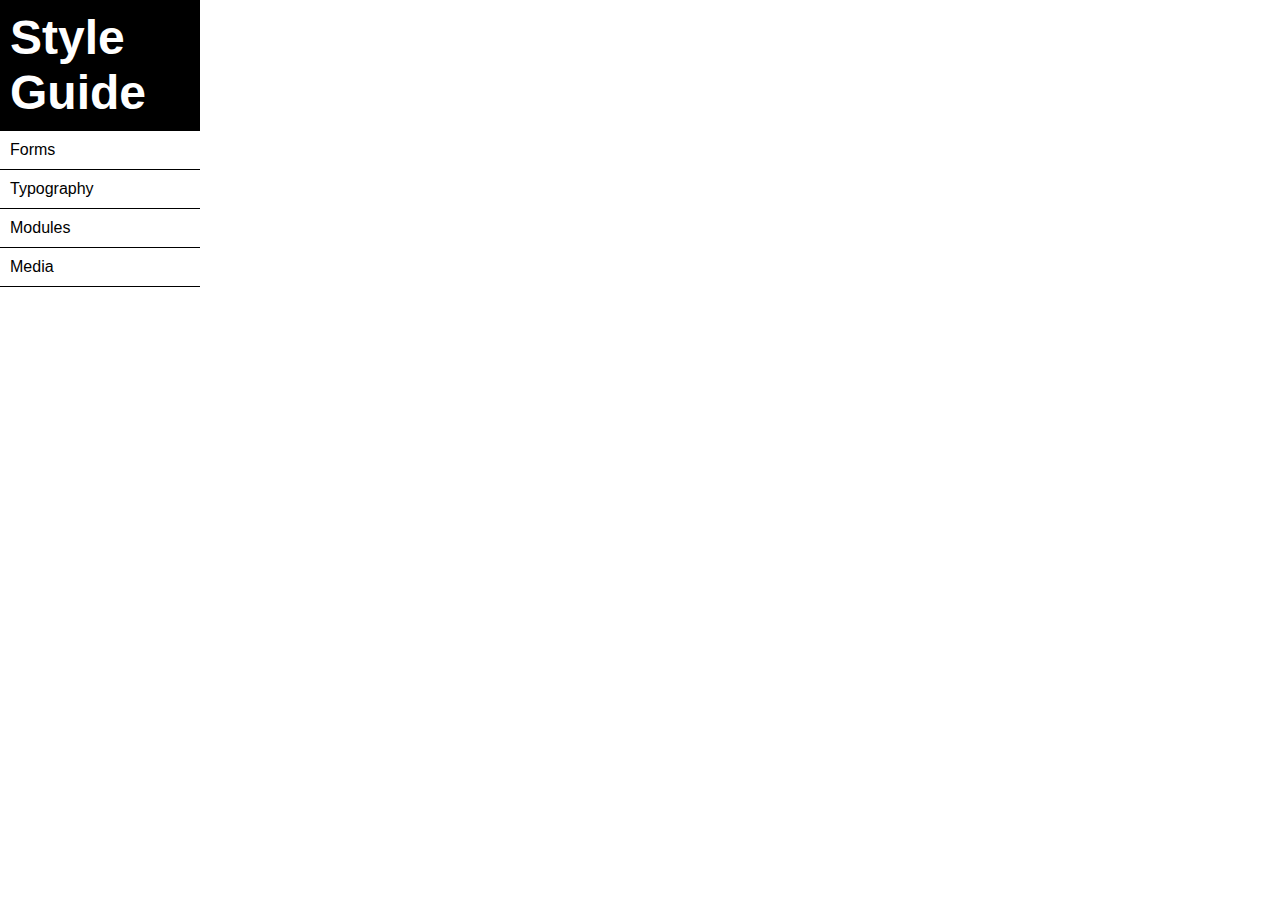
==== index.html @ 141e7434 "Base" ====
<!DOCTYPE html>
<html lang="en">
<head>
	<meta charset="UTF-8">
	<title>Style Guide</title>

	<link rel="stylesheet" href="css/style.css">
	<script src="js/vendor/jquery.min.js"></script>
	<script>
	$(document).ready(function(){	
		$(".forms").click(function(){
			$(".content").load("../content/forms.html");
		});
		$(".typography").click(function(){
			$(".content").load("../content/typography.html");
		});
		$(".modules").click(function(){
			$(".content").load("../content/modules.html");
		});
		$(".media").click(function(){
			$(".content").load("../content/media.html");
		});		
	});		
	</script>
</head>
<body>
	<!-- Navbar -->
	<ul id="nav">
		<li class="styleguide"><a href="index.html">Style Guide</a></li>
		<li class="forms"><a href="#">Forms</a></li>
		<li class="typography"><a href="#">Typography</a></li>
		<li class="modules"><a href="#">Modules</a></li>
		<li class="media"><a href="#">Media</a></li>
	</ul>
	<!-- Content -->
	<div class="content"></div>
</body>
</html>
---- css/style.css ----
/* Reset */
html, body, div, span, applet, object, iframe,
h1, h2, h3, h4, h5, h6, p, blockquote, pre,
a, abbr, acronym, address, big, cite, code,
del, dfn, em, img, ins, kbd, q, s, samp,
small, strike, strong, sub, sup, tt, var,
b, u, i, center,
dl, dt, dd, ol, ul, li,
fieldset, form, label, legend,
table, caption, tbody, tfoot, thead, tr, th, td,
article, aside, canvas, details, embed, 
figure, figcaption, footer, header, hgroup, 
menu, nav, output, ruby, section, summary,
time, mark, audio, video {
	margin: 0;
	padding: 0;
	border: 0;
	font-size: 100%;
	font: inherit;
	vertical-align: baseline;
}

/* Typography */
h1 { font-size: 24px; font-weight: 700; border-bottom: 1px solid #000000; }
a { color: #000000; display: block; text-decoration: none; }

/* List */
ul, li { font-family: sans-serif; list-style: none; }
ul { float: left; width: 200px; }
li a { border-bottom: 1px solid #000000; padding: 10px; }
li a:hover { background-color: #F8F8F8; }

.styleguide a{
	background-color: #000000;
	color: #FFFFFF !important;
	font-size: 48px;
	font-weight: 700;
}

.styleguide a:hover { background-color: #000000 !important; }

/* Content */
.content { float: left; margin-left: 60px; width: 700px; }
.contentList { margin-top: 15px; width: 700px; }
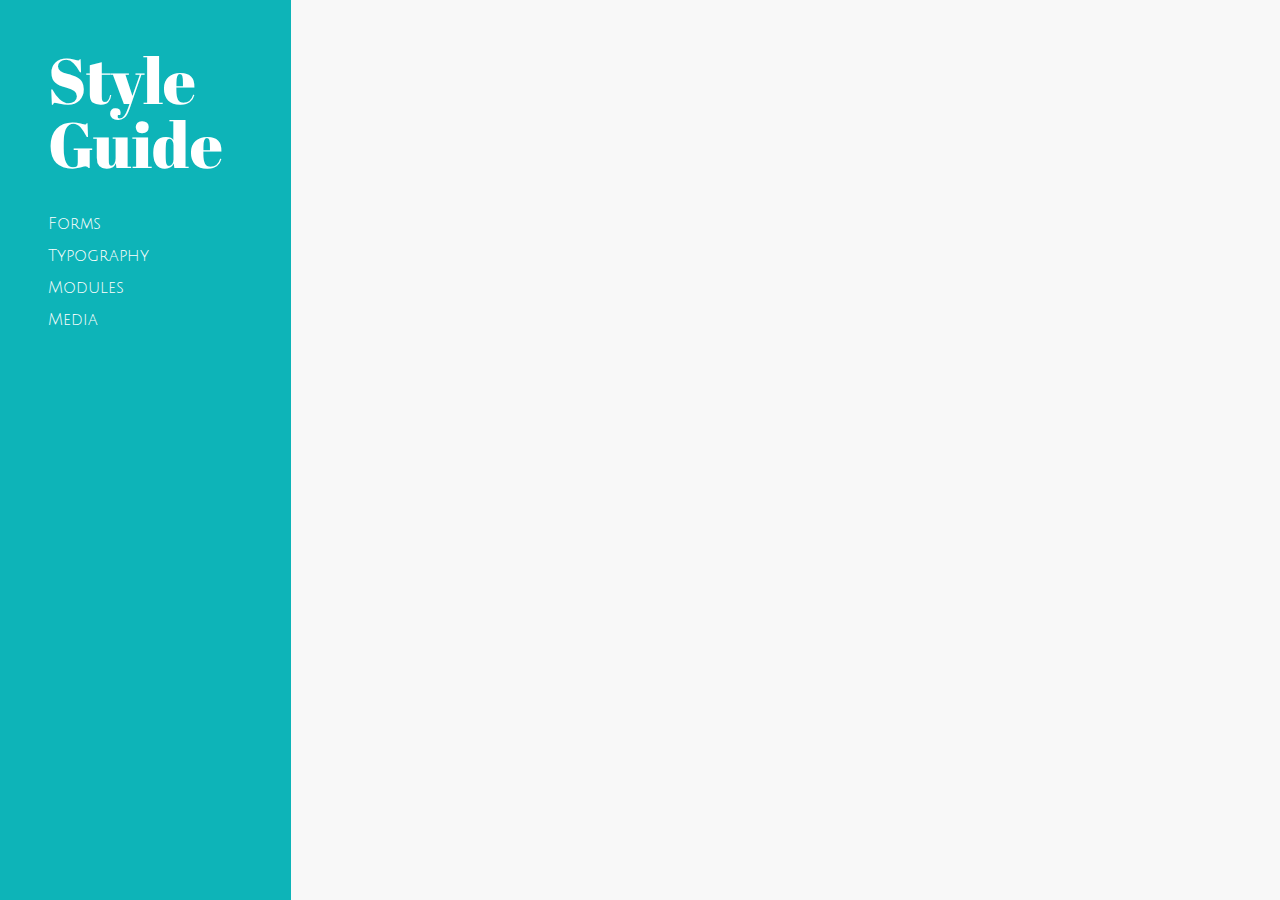
==== commit 83e6dbc9: "Refactoring a little" ====
--- a/index.html
+++ b/index.html
@@ -1,38 +1,54 @@
 <!DOCTYPE html>
 <html lang="en">
 <head>
+	<link href='http://fonts.googleapis.com/css?family=Abril+Fatface|Julius+Sans+One' rel='stylesheet' type='text/css'>
 	<meta charset="UTF-8">
 	<title>Style Guide</title>
+	<link rel="stylesheet" href="css/style.css">
+</head>
+<body>
 
-	<link rel="stylesheet" href="css/style.css">
+	<div class="wrapper">
+
+		<!-- Navbar -->
+		<aside class="sidebar">
+			<h1>Style Guide</h1>
+			<ul class="nav">
+				<li class="forms nav-item"><a class="nav-link" href="#">Forms</a></li>
+				<li class="typography nav-item"><a class="nav-link" href="#">Typography</a></li>
+				<li class="modules nav-item"><a class="nav-link" href="#">Modules</a></li>
+				<li class="media nav-item"><a class="nav-link" href="#">Media</a></li>
+			</ul>
+		</aside>
+
+		<!-- Content -->
+		<section class="content"></section>
+
+	</div>
+
+	<!-- Scripts always at the bottom -->
 	<script src="js/vendor/jquery.min.js"></script>
 	<script>
-	$(document).ready(function(){	
+	$(document).ready(function(){
+		// Always cache a selector if used more than once
+		var $content = $('.content');
+		// TODO
+		// There is pattern here..Look at the code repetition.
+		// How could you turn these 8 lines into 2 ?
+		// Tip: common class names and data-attributes
 		$(".forms").click(function(){
-			$(".content").load("../content/forms.html");
+			$content.load("../content/forms.html");
 		});
 		$(".typography").click(function(){
-			$(".content").load("../content/typography.html");
+			$content.load("../content/typography.html");
 		});
 		$(".modules").click(function(){
-			$(".content").load("../content/modules.html");
+			$content.load("../content/modules.html");
 		});
 		$(".media").click(function(){
-			$(".content").load("../content/media.html");
-		});		
-	});		
+			$content.load("../content/media.html");
+		});
+	});
 	</script>
-</head>
-<body>
-	<!-- Navbar -->
-	<ul id="nav">
-		<li class="styleguide"><a href="index.html">Style Guide</a></li>
-		<li class="forms"><a href="#">Forms</a></li>
-		<li class="typography"><a href="#">Typography</a></li>
-		<li class="modules"><a href="#">Modules</a></li>
-		<li class="media"><a href="#">Media</a></li>
-	</ul>
-	<!-- Content -->
-	<div class="content"></div>
 </body>
 </html>--- a/css/style.css
+++ b/css/style.css
@@ -1,3 +1,6 @@
+/* apply a natural box layout model to all elements */
+* { -moz-box-sizing: border-box; -webkit-box-sizing: border-box; box-sizing: border-box; }
+
 /* Reset */
 html, body, div, span, applet, object, iframe,
 h1, h2, h3, h4, h5, h6, p, blockquote, pre,
@@ -8,8 +11,8 @@
 dl, dt, dd, ol, ul, li,
 fieldset, form, label, legend,
 table, caption, tbody, tfoot, thead, tr, th, td,
-article, aside, canvas, details, embed, 
-figure, figcaption, footer, header, hgroup, 
+article, aside, canvas, details, embed,
+figure, figcaption, footer, header, hgroup,
 menu, nav, output, ruby, section, summary,
 time, mark, audio, video {
 	margin: 0;
@@ -20,25 +23,60 @@
 	vertical-align: baseline;
 }
 
+html, body {
+	height: 100%;
+	color: #666;
+}
+
 /* Typography */
-h1 { font-size: 24px; font-weight: 700; border-bottom: 1px solid #000000; }
-a { color: #000000; display: block; text-decoration: none; }
+h1 {
+	font: 4em/1 'Abril Fatface', cursive;
+}
+
+a {
+	color: #000000;
+	display: block;
+	text-decoration: none;
+}
 
 /* List */
-ul, li { font-family: sans-serif; list-style: none; }
-ul { float: left; width: 200px; }
-li a { border-bottom: 1px solid #000000; padding: 10px; }
-li a:hover { background-color: #F8F8F8; }
-
-.styleguide a{
-	background-color: #000000;
-	color: #FFFFFF !important;
-	font-size: 48px;
-	font-weight: 700;
+.nav {
+	list-style: none;
+	margin-top: 2em;
 }
 
-.styleguide a:hover { background-color: #000000 !important; }
+.nav-item {
+	font: 1em/2 'Julius Sans One', sans-serif;
+	color: #fff;
+}
 
-/* Content */
-.content { float: left; margin-left: 60px; width: 700px; }
-.contentList { margin-top: 15px; width: 700px; }+.nav-link {
+	color: #fff;
+}
+
+.nav-link:hover {
+	text-decoration: underline;
+}
+
+/* Flexbox */
+
+.wrapper {
+	display: -webkit-flex;
+  display: flex;
+  -webkit-align-items: stretch;
+  align-items: stretch;
+	height: 100%;
+}
+
+.sidebar {
+	background: #0db4b8;
+	color: #fff;
+	padding: 3em;
+	width: 350px;
+}
+
+.content {
+	background: #f8f8f8;
+	padding-left: 2em;
+	width: 100%;
+}